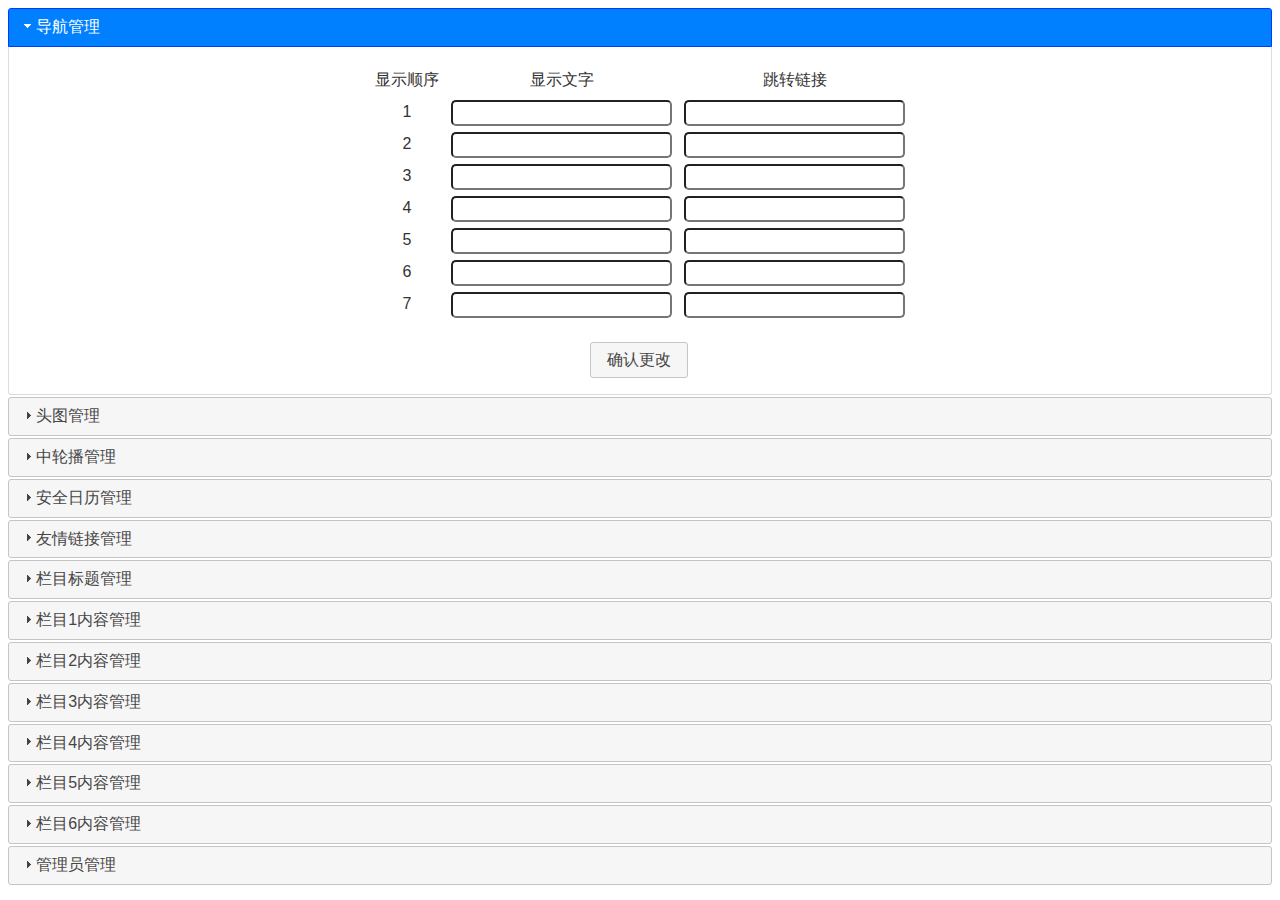
==== admin/index.html @ a8d388ab "safe做好了" ====
<!DOCTYPE html>
<html lang="en">
<head>
    <meta charset="utf-8">
    <title>后台管理</title>
    <link rel="stylesheet" href="jquery-ui.css">
    <style>
        .left-border{
            /*border-bottom: 1px solid #aeaeae;*/
            padding: 0 5px;
        }
        #accordion>div{
            overflow: hidden;
        }
        .nav-manage{
            text-align: center;
        }
        #nav-manage-table{
            margin: auto;
        }
        #nav-manage-table tr{
            height: 30px;
        }
        #nav-manage-table input{
            -webkit-border-radius: 5px;
            -moz-border-radius: 5px;
            border-radius: 5px;
            outline-color: orange;
            -moz-outline-radius: 5px;
            padding: 2px 5px;
        }
        .head-img-manage{
            text-align: center;
        }
        .middle-img{
            text-align: center;
        }
        .middle-img>table{
            margin: auto;
        }
        .middle-img td{
            padding: 5px 20px;
        }
        .safe-manage{
            text-align: center;
        }
        .safe-manage>table{
            margin: auto;
        }
        .safe-manage td{
            padding: 5px 30px;
        }
    </style>
</head>
<body>
<div id="accordion">
    <h3>导航管理</h3>
    <div class="nav-manage">
        <table style="text-align: center" id="nav-manage-table">
            <tr>
                <td>显示顺序</td>
                <td class="left-border">显示文字</td>
                <td class="left-border">跳转链接</td>
            </tr>
            <tr>
                <td>1</td>
                <td class="left-border"><input type="text" class="nav" name="nav1_description"></td>
                <td class="left-border"><input type="text" class="nav" name="nav1_src" ></td>
            </tr>

            <tr>
                <td>2</td>
                <td class="left-border"><input type="text" class="nav" name="nav2_description"></td>
                <td class="left-border"><input type="text" class="nav" name="nav2_src"></td>
            </tr>

            <tr>
                <td>3</td>
                <td class="left-border"><input type="text" class="nav" name="nav3_description"></td>
                <td class="left-border"><input type="text" class="nav" name="nav3_src"></td>
            </tr>

            <tr>
                <td>4</td>
                <td class="left-border"><input type="text" class="nav" name="nav4_description"></td>
                <td class="left-border"><input type="text" class="nav" name="nav4_src"></td>
            </tr>
            <tr>
                <td>5</td>
                <td class="left-border"><input type="text" class="nav" name="nav5_description"></td>
                <td class="left-border"><input type="text" class="nav" name="nav5_src"></td>
            </tr>
            <tr>
                <td>6</td>
                <td class="left-border"><input type="text" class="nav" name="nav6_description"></td>
                <td class="left-border"><input type="text" class="nav" name="nav6_src"></td>
            </tr>
            <tr>
                <td>7</td>
                <td class="left-border"><input type="text" class="nav" name="nav7_description"></td>
                <td class="left-border"><input type="text" class="nav" name="nav7_src"></td>
            </tr>
        </table><br>
        <button>确认更改</button>
    </div>
    <h3>头图管理</h3>
    <div class="head-img-manage">
        <img src="../img/head.jpg" width="960px"><br><br>
        <span style="color: #aeaeae;">* 推荐1920*570像素的图片</span><br><br>
        <button>确认更换</button>
    </div>
    <h3>中轮播管理</h3>
    <div class="middle-img">
        <table>
            <tr>
                <td>序号</td>
                <td>图片</td>
                <td>操作</td>
            </tr>
            <tbody>

            </tbody>
        </table>
        <br>
        <span style="color: #aeaeae;">* 推荐603*450像素的图片</span><br><br>
        <button>确认更换</button>
    </div>
    <h3>安全日历管理</h3>
    <div class="safe-manage">
        <table>
            <tr>
                <td>序号</td>
                <td>描述</td>
                <td>日期</td>
            </tr>
            <tbody>
                <tr>
                    <td>1</td>
                    <td>本段</td>
                    <td><input id="local" class="date"></td>
                </tr>
                <tr>
                    <td>2</td>
                    <td>路局</td>
                    <td><input id="origin" class="date"></td>
                </tr>
            </tbody>
        </table><br>
        <button>确认更改</button>
    </div>
    <h3>友情链接管理</h3>
    <div class="links-manage">

    </div>
    <h3>栏目标题管理</h3>
    <div>Nam dui erat, auctor a, dignissim quis.</div>
    <h3>栏目1内容管理<span class="column-title"></span></h3>
    <div>Nam dui erat, auctor a, dignissim quis.</div>
    <h3>栏目2内容管理<span class="column-title"></h3>
    <div>Nam dui erat, auctor a, dignissim quis.</div>
    <h3>栏目3内容管理<span class="column-title"></h3>
    <div>Nam dui erat, auctor a, dignissim quis.</div>
    <h3>栏目4内容管理<span class="column-title"></h3>
    <div>Nam dui erat, auctor a, dignissim quis.</div>
    <h3>栏目5内容管理<span class="column-title"></h3>
    <div>Nam dui erat, auctor a, dignissim quis.</div>
    <h3>栏目6内容管理<span class="column-title"></h3>
    <div>Nam dui erat, auctor a, dignissim quis.</div>
    <h3>管理员管理</h3>
    <div>Nam dui erat, auctor a, dignissim quis.</div>
</div>
</body>
<script src="external/jquery/jquery.js"></script>
<script src="jquery-ui.js"></script>
<script>
    $.ajax({
        url: '../php/index_init.php',
        methods: 'get',
        success: function (res) {
            res = JSON.parse(res)
            if (res.code === 0) {
                let data = res.data
                // 改变nav
                let navs = $(".nav-manage input")
                console.log(navs)
                for (let i = 0; i<navs.size()/2; i++) {
                    navs.eq(2*i).val(data.navs[i].description)
                    navs.eq(2*i+1).val(data.navs[i].src)
                }

                // 读取中间轮播图片
                let middle = $(".middle-img tbody").eq(0)
                for (let i =0; i<data.middleImg.length; i++) {
                    let $newMiddle = $(`<tr>
                                             <td>${i+1}</td>
                                             <td><img src="../${data.middleImg[i].src}" height='100px'></td>
                                             <td><button>删除</button></td>
                                         </tr>`)
                    middle.append($newMiddle)
                }

                // 操作safe
                let safeLocal = data.safe[0].dates
                $('#local').val(safeLocal)
                let safeOrigin = data.safe[1].dates
                $('#origin').val(safeOrigin)

                // 显示标题
                for (let i = 0; i < data.columnTitle.length; i++) {
                    $(".column-title").eq(i).html("----" + data.columnTitle[i].description)
                }

                // $("#safe-local").html(countDaysBetween(safeLocal, new Date()))
                // $("#safe-origin").html(countDaysBetween(safeOrigin, new Date()))
                //
                // // 操作友情链接
                // for (let i=0; i<res.data.link.length; i++) {
                //     $("#links").append($(`<span class="list-hover" onclick="window.open('${res.data.link[i].src}');" style="margin: 2px 5px">${res.data.link[i].description}</span> `))
                // }
                // // 栏目标题
                // let columnTitle = $(".column-title")
                // for (let i = 0; i<res.data.columnTitle.length; i++) {
                //     columnTitle.eq(i).html(res.data.columnTitle[i].description)
                // }
                // // 总栏目都放到class里
                // let column = $(".column")
                //
                // // 栏目1内容
                // columnSet(column,0,res.data.column1,9,35)
                //
                // //栏目二内容
                // columnSet(column,1,res.data.column2,9,35)
                //
                // //栏目三内容
                // columnSet(column,2,res.data.column3,9,18)
                //
                // //栏目四内容
                // columnSet(column,3,res.data.column4,9,18)
                //
                // //栏目五内容
                // columnSet(column,4,res.data.column5,9,18)
                //
                // //栏目六内容
                // let column6 = column.eq(5)
                // for (let i = 0; i<res.data.column6.length; i++) {
                //     let newHtml = $(`<div class="swiper-slide">
           		// 		                                <a href="#">
           		// 			                                <img src="${res.data.column6[i].img_src}">
           		// 		                                </a>
           		// 		                                <div class="layer-mask"></div>
           		// 	                                   </div>`)
                //     column6.append(newHtml)
                // }
            }
            $("button").button()
        },
        error: function (err) {
            console.log('出错了'+err)
        }
    })
    $(".date").datepicker({
        showOtherMonths: true,
        selectOtherMonths: true,
        changeMonth: true,
        changeYear: true,
        dateFormat: "yy-mm-dd"
    })
    $( "#accordion" ).accordion({
        heightStyle: "content"
    });
    $("#nav-manage-table tr:lt(1) td:lt(1)").css("padding", "5px")
    $("button").button()
</script>
</html>
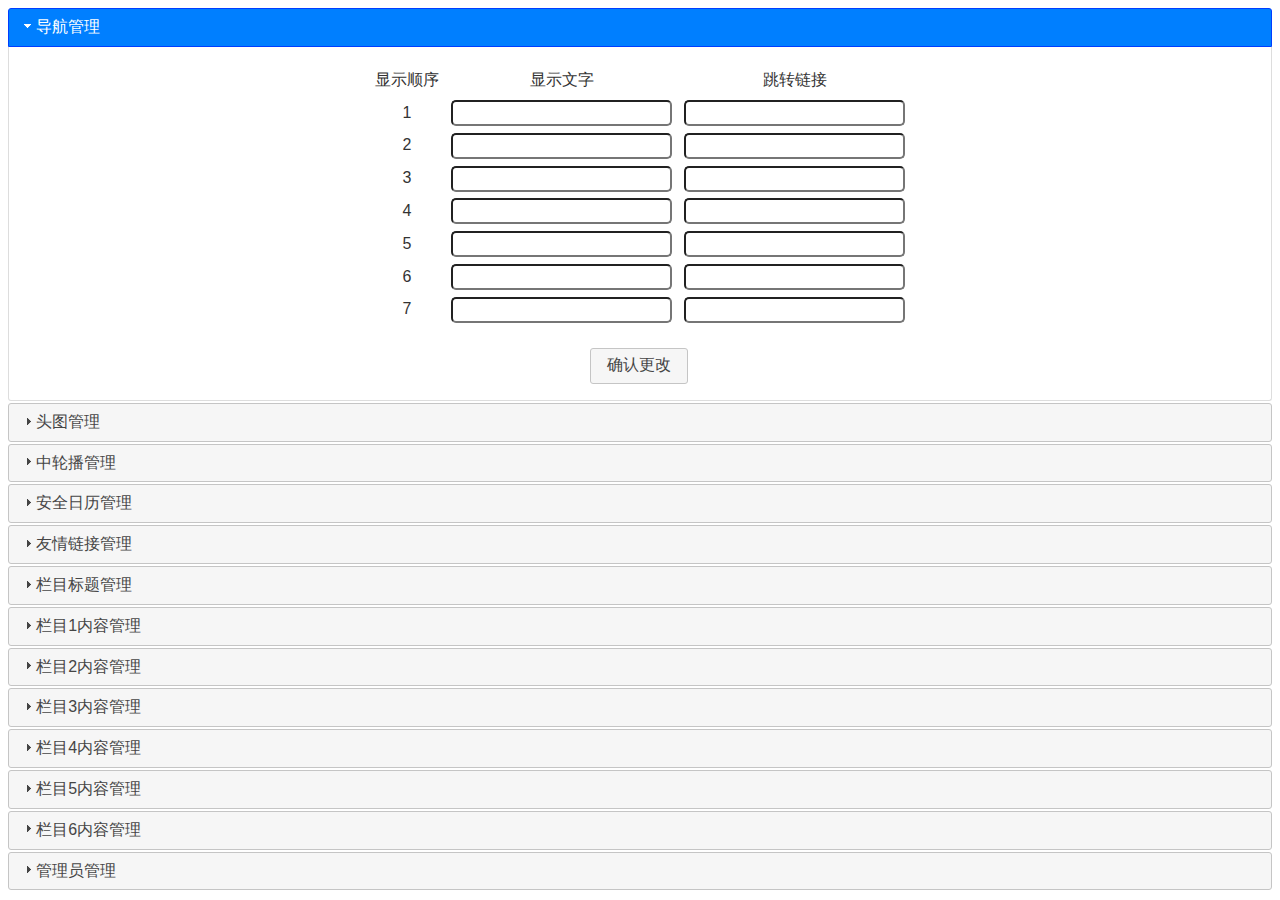
==== commit ce3a8b18: "管理端读取结束" ====
--- a/admin/index.html
+++ b/admin/index.html
@@ -50,6 +50,30 @@
         .safe-manage td{
             padding: 5px 30px;
         }
+        .links-manage{
+            text-align: center;
+        }
+        .links-manage table{
+            margin: auto;
+        }
+        .links-manage td {
+            padding: 5px 20px;
+        }
+        .column-title-manage{
+            text-align: center;
+        }
+        .column6-manage{
+            text-align: center;
+        }
+        .admin-manage{
+            text-align: center;
+        }
+        table{
+            margin: auto;
+        }
+        td{
+            padding: 5px 20px;
+        }
     </style>
 </head>
 <body>
@@ -150,24 +174,125 @@
     </div>
     <h3>友情链接管理</h3>
     <div class="links-manage">
-
+        <table>
+            <tr>
+                <th>序号</th>
+                <th>显示文字</th>
+                <th>跳转链接</th>
+            </tr>
+            <tbody>
+
+            </tbody>
+        </table>
+        <button>确认更改</button>
     </div>
     <h3>栏目标题管理</h3>
-    <div>Nam dui erat, auctor a, dignissim quis.</div>
+    <div class="column-title-manage">
+        <table>
+            <tr>
+                <th>序号</th>
+                <th>显示文字</th>
+            </tr>
+            <tbody>
+
+            </tbody>
+        </table>
+        <button>确认更改</button>
+    </div>
     <h3>栏目1内容管理<span class="column-title"></span></h3>
-    <div>Nam dui erat, auctor a, dignissim quis.</div>
-    <h3>栏目2内容管理<span class="column-title"></h3>
-    <div>Nam dui erat, auctor a, dignissim quis.</div>
-    <h3>栏目3内容管理<span class="column-title"></h3>
-    <div>Nam dui erat, auctor a, dignissim quis.</div>
-    <h3>栏目4内容管理<span class="column-title"></h3>
-    <div>Nam dui erat, auctor a, dignissim quis.</div>
-    <h3>栏目5内容管理<span class="column-title"></h3>
-    <div>Nam dui erat, auctor a, dignissim quis.</div>
-    <h3>栏目6内容管理<span class="column-title"></h3>
-    <div>Nam dui erat, auctor a, dignissim quis.</div>
+    <div class="column1-manage">
+        <table>
+            <tr>
+                <th>序号</th>
+                <th>标题</th>
+                <th>时间</th>
+            </tr>
+            <tbody>
+
+            </tbody>
+        </table>
+    </div>
+    <h3>栏目2内容管理<span class="column-title"></span></h3>
+    <div class="column2-manage">
+        <table>
+            <tr>
+                <th>序号</th>
+                <th>标题</th>
+                <th>时间</th>
+            </tr>
+            <tbody>
+
+            </tbody>
+        </table>
+    </div>
+    <h3>栏目3内容管理<span class="column-title"></span></h3>
+    <div class="column3-manage">
+        <table>
+            <tr>
+                <th>序号</th>
+                <th>标题</th>
+                <th>时间</th>
+            </tr>
+            <tbody>
+
+            </tbody>
+        </table>
+    </div>
+    <h3>栏目4内容管理<span class="column-title"></span></h3>
+    <div class="column4-manage">
+        <table>
+            <tr>
+                <th>序号</th>
+                <th>标题</th>
+                <th>时间</th>
+            </tr>
+            <tbody>
+
+            </tbody>
+        </table>
+    </div>
+    <h3>栏目5内容管理<span class="column-title"></span></h3>
+    <div class="column5-manage">
+        <table>
+            <tr>
+                <th>序号</th>
+                <th>标题</th>
+                <th>时间</th>
+            </tr>
+            <tbody>
+
+            </tbody>
+        </table>
+    </div>
+    <h3>栏目6内容管理<span class="column-title"></span></h3>
+    <div class="column6-manage">
+        <table>
+            <tr>
+                <th>序号</th>
+                <th>图片</th>
+                <th>操作</th>
+            </tr>
+            <tbody>
+
+            </tbody>
+        </table>
+        <br>
+        <span style="color: #aeaeae;">* 推荐603*450像素的图片</span><br><br>
+        <button>确认更换</button>
+    </div>
     <h3>管理员管理</h3>
-    <div>Nam dui erat, auctor a, dignissim quis.</div>
+    <div class="admin-manage">
+        <table>
+            <tr>
+                <th>序号</th>
+                <th>名称</th>
+                <th>操作</th>
+            </tr>
+            <tbody>
+
+            </tbody>
+        </table>
+    </div>
 </div>
 </body>
 <script src="external/jquery/jquery.js"></script>
@@ -182,7 +307,6 @@
                 let data = res.data
                 // 改变nav
                 let navs = $(".nav-manage input")
-                console.log(navs)
                 for (let i = 0; i<navs.size()/2; i++) {
                     navs.eq(2*i).val(data.navs[i].description)
                     navs.eq(2*i+1).val(data.navs[i].src)
@@ -205,57 +329,114 @@
                 let safeOrigin = data.safe[1].dates
                 $('#origin').val(safeOrigin)
 
+                // 显示友情链接
+                for (let i = 0; i < data.link.length; i++) {
+                    let $newHtml = $(`<tr>
+                                        <td>${i + 1}</td>
+                                        <td><input type='text' value='${data.link[i].description}'> </td>
+                                        <td><input type='text' value='${data.link[i].src}'></td>
+                                    </tr>`)
+                    $(".links-manage tbody").eq(0).append($newHtml)
+                }
+
+                // 显示栏目标题
+                for (let i = 0; i < data.columnTitle.length; i++) {
+                    let $newHtml = $(`<tr>
+                                        <td>${i + 1}</td>
+                                        <td><input type='text' value='${data.columnTitle[i].description}'> </td>
+                                    </tr>`)
+                    $(".column-title-manage tbody").eq(0).append($newHtml)
+                }
+
                 // 显示标题
                 for (let i = 0; i < data.columnTitle.length; i++) {
                     $(".column-title").eq(i).html("----" + data.columnTitle[i].description)
                 }
 
-                // $("#safe-local").html(countDaysBetween(safeLocal, new Date()))
-                // $("#safe-origin").html(countDaysBetween(safeOrigin, new Date()))
-                //
-                // // 操作友情链接
-                // for (let i=0; i<res.data.link.length; i++) {
-                //     $("#links").append($(`<span class="list-hover" onclick="window.open('${res.data.link[i].src}');" style="margin: 2px 5px">${res.data.link[i].description}</span> `))
-                // }
-                // // 栏目标题
-                // let columnTitle = $(".column-title")
-                // for (let i = 0; i<res.data.columnTitle.length; i++) {
-                //     columnTitle.eq(i).html(res.data.columnTitle[i].description)
-                // }
-                // // 总栏目都放到class里
-                // let column = $(".column")
-                //
-                // // 栏目1内容
-                // columnSet(column,0,res.data.column1,9,35)
-                //
-                // //栏目二内容
-                // columnSet(column,1,res.data.column2,9,35)
-                //
-                // //栏目三内容
-                // columnSet(column,2,res.data.column3,9,18)
-                //
-                // //栏目四内容
-                // columnSet(column,3,res.data.column4,9,18)
-                //
-                // //栏目五内容
-                // columnSet(column,4,res.data.column5,9,18)
-                //
-                // //栏目六内容
-                // let column6 = column.eq(5)
-                // for (let i = 0; i<res.data.column6.length; i++) {
-                //     let newHtml = $(`<div class="swiper-slide">
-           		// 		                                <a href="#">
-           		// 			                                <img src="${res.data.column6[i].img_src}">
-           		// 		                                </a>
-           		// 		                                <div class="layer-mask"></div>
-           		// 	                                   </div>`)
-                //     column6.append(newHtml)
-                // }
+                // 栏目1显示
+                let column1 = $(".column1-manage tbody").eq(0)
+                for (let i = 0; i < data.column1.length; i++) {
+                    column1.append($(`<tr>
+                                        <td>${i + 1}</td>
+                                        <td><input type="text" value="${data.column1[i].title}"></td>
+                                        <td><input type="text" value="${data.column1[i].date}" </td>
+                                    </tr>`))
+                }
+
+                // 栏目2显示
+                let column2 = $(".column2-manage tbody").eq(0)
+                for (let i = 0; i < data.column2.length; i++) {
+                    column2.append($(`<tr>
+                                        <td>${i + 1}</td>
+                                        <td><input type="text" value="${data.column2[i].title}"></td>
+                                        <td><input type="text" value="${data.column2[i].date}" </td>
+                                    </tr>`))
+                }
+
+                // 栏目3显示
+                let column3 = $(".column3-manage tbody").eq(0)
+                for (let i = 0; i < data.column3.length; i++) {
+                    column3.append($(`<tr>
+                                        <td>${i + 1}</td>
+                                        <td><input type="text" value="${data.column3[i].title}"></td>
+                                        <td><input type="text" value="${data.column3[i].date}" </td>
+                                    </tr>`))
+                }
+
+                // 栏目4显示
+                let column4 = $(".column4-manage tbody").eq(0)
+                for (let i = 0; i < data.column4.length; i++) {
+                    column4.append($(`<tr>
+                                        <td>${i + 1}</td>
+                                        <td><input type="text" value="${data.column4[i].title}"></td>
+                                        <td><input type="text" value="${data.column4[i].date}" </td>
+                                    </tr>`))
+                }
+
+                // 栏目5显示
+                let column5 = $(".column5-manage tbody").eq(0)
+                for (let i = 0; i < data.column5.length; i++) {
+                    column5.append($(`<tr>
+                                        <td>${i + 1}</td>
+                                        <td><input type="text" value="${data.column5[i].title}"></td>
+                                        <td><input type="text" value="${data.column5[i].date}" </td>
+                                    </tr>`))
+                }
+                // 栏目六显示
+                let column6 = $(".column6-manage tbody").eq(0)
+                for (let i =0; i<data.column6.length; i++) {
+                    let $newMiddle = $(`<tr>
+                                             <td>${i+1}</td>
+                                             <td><img src="../${data.column6[i].img_src}" height='100px'></td>
+                                             <td><button>删除</button></td>
+                                         </tr>`)
+                    column6.append($newMiddle)
+                }
             }
             $("button").button()
         },
         error: function (err) {
             console.log('出错了'+err)
+        }
+    })
+
+    //admin 请求
+    $.ajax({
+        url: 'php/adminList.php',
+        methods: 'get',
+        success: function (res) {
+            res = JSON.parse(res)
+            if (res.code === 0) {
+                for (let i = 0; i< res.data.adminList.length; i++) {
+                    $('.admin-manage tbody').eq(0).append($(`<tr><td>${i + 1}</td><td>${res.data.adminList[i].admin_name}</td><td><button>删除</button></td></tr>`))
+                }
+            $('button').button();
+            } else {
+                alert('返回出错');
+            }
+        },
+        error: function (err) {
+            alert('请求出错');
         }
     })
     $(".date").datepicker({
